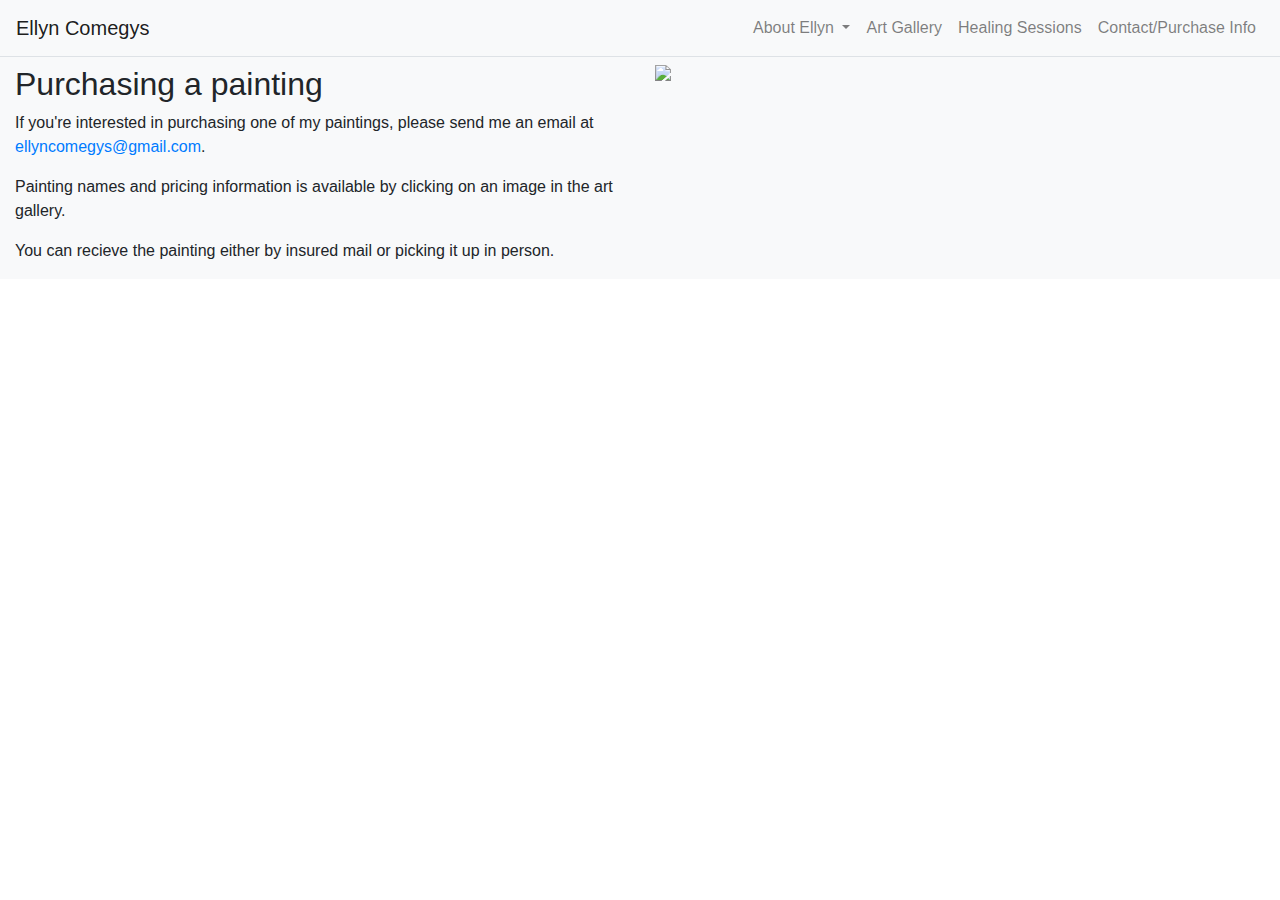
==== contact.html @ 3cc5ff24 "Initial publishing commit" ====
<!DOCTYPE html>
<html lang="en">
   <head>
      <meta charset="utf-8">
      <meta http-equiv="X-UA-Compatible" content="IE=edge">
      <meta name="viewport" content="width=device-width, initial-scale=1">
      <!-- The above 3 meta tags *must* come first in the head; any other head content must come *after* these tags -->
      <title>Ellyn Comegys Art & Healing</title>

      <!-- Bootstrap -->
      <link href="css/bootstrap.min.css" rel="stylesheet">

      <!-- Custom CSS -->
      <link href="css/stylesheet.css" rel="stylesheet">

      <!-- HTML5 shim and Respond.js for IE8 support of HTML5 elements and media queries -->
      <!-- WARNING: Respond.js doesn't work if you view the page via file:// -->
      <!--[if lt IE 9]>
         <script src="https://oss.maxcdn.com/html5shiv/3.7.3/html5shiv.min.js"></script>
         <script src="https://oss.maxcdn.com/respond/1.4.2/respond.min.js"></script>
      <![endif]-->
   </head>
   <body>
      <div id="artist-container" class="bg-light">
         <nav class="navbar navbar-expand-lg navbar-light bg-light text-white border-bottom">
            <a class="navbar-brand" href="index.html">Ellyn Comegys</a>
            <button class="navbar-toggler" type="button" data-toggle="collapse" data-target="#navbarSupportedContent" aria-controls="navbarSupportedContent" aria-expanded="false" aria-label="Toggle navigation">
               <span class="navbar-toggler-icon"></span>
            </button>

            <div class="collapse navbar-collapse" id="navbarSupportedContent">
               <ul class="navbar-nav ml-auto">
                  <li class="nav-item dropdown">
                     <a class="nav-link dropdown-toggle" href="#" id="navbarDropdown" role="button" data-toggle="dropdown" aria-haspopup="true" aria-expanded="false">
                        About Ellyn
                     </a>
                     <div class="dropdown-menu" aria-labelledby="navbarDropdown">
                        <a class="dropdown-item" href="ellyn-the-artist.html">Ellyn the Artist</a>
                        <a class="dropdown-item" href="ellyn-the-healer.html">Ellyn the Healer</a>
                     </div>
                  </li>
                  <li class="nav-item">
                     <a class="nav-link" href="art-gallery.html">Art Gallery</a>
                  </li>
                  <li class="nav-item">
                      <a class="nav-link" href="healing-sessions.html">Healing Sessions</a>
                  </li>
                  <li class="nav-item">
                     <a class="nav-link" href="contact.html">Contact/Purchase Info</a>
                  </li>
               </ul>
            </div>
         </nav>

         <div class="container-fluid mt-2" >
            <div class="row">
               <div class="col-lg-6 mx-auto">
                  <h2>Purchasing a painting</h2>
                  <p>If you're interested in purchasing one of my paintings, please send me an email at <a href="mailto:ellyncomegys@gmail.com">ellyncomegys@gmail.com</a>.</p>
                  <p>Painting names and pricing information is available by clicking on an image in the art gallery.</p>
                  <p>You can recieve the painting either by insured mail or picking it up in person.</p>
               </div>
               <div class="col-lg-6 mx-auto">
                  <img class=".img-fluid mx-auto d-block" src="art/The Road Home.jpg" />
               </div>
            </div> <!-- .row -->
         </div> <!-- .container-fluid -->
      </div> <!-- #container -->

      <!-- jQuery (necessary for Bootstrap's JavaScript plugins) -->
      <script src="https://ajax.googleapis.com/ajax/libs/jquery/1.12.4/jquery.min.js"></script>
      <!-- Include all compiled plugins (below), or include individual files as needed -->
      <script src="js/bootstrap.min.js"></script>
      <!-- custom javascript -->
      <script src="js/javascript.js"></script>
   </body>
</html>
---- css/stylesheet.css ----
img {
    max-width: 100%;
}

#artCarousel img {
   max-height: 80vh;
}

.gallery-img {
    cursor: pointer;
}

#modalImage {
    object-fit: contain;
    max-height: 80vh;
}
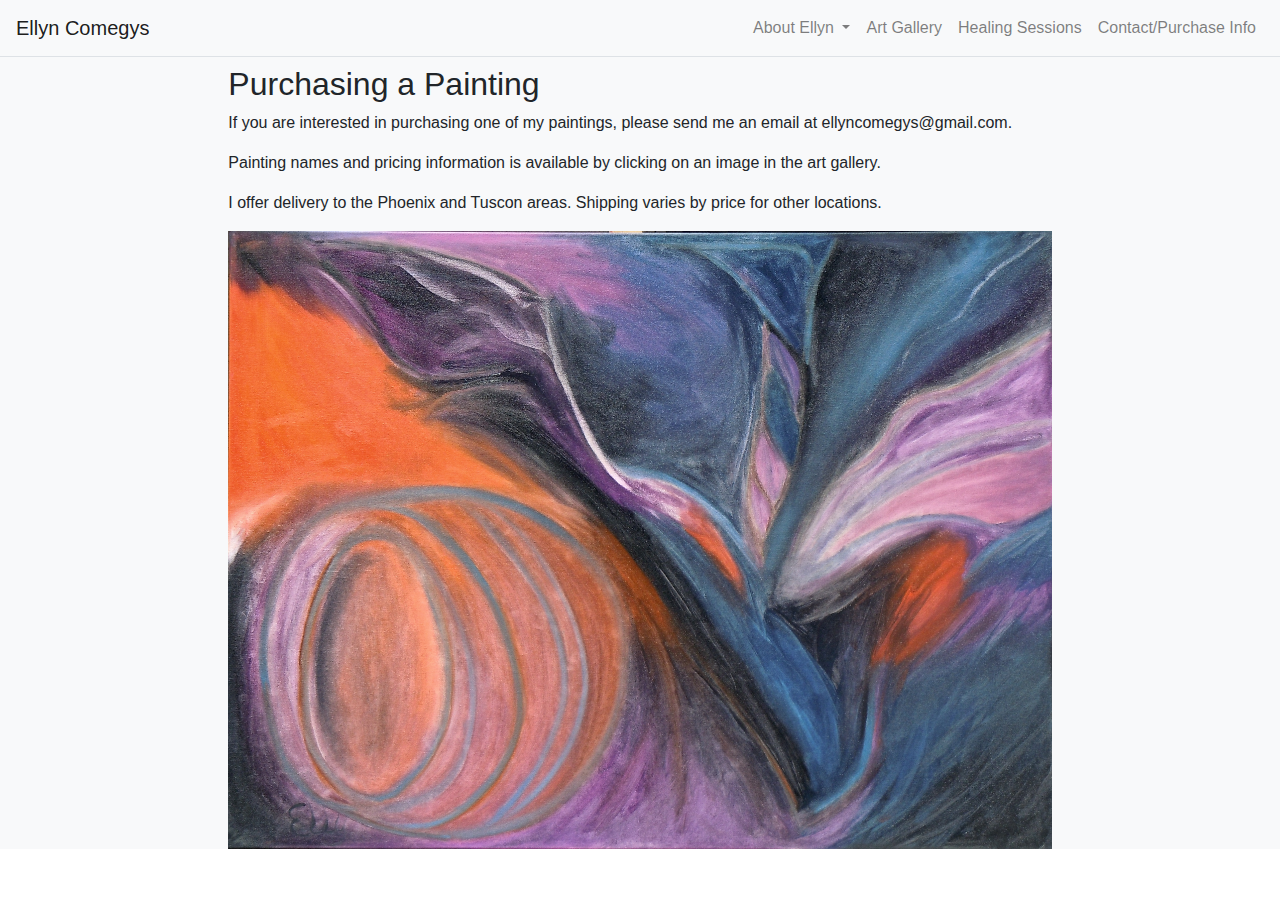
==== commit 17f7d6ac: "content edits" ====
--- a/contact.html
+++ b/contact.html
@@ -54,14 +54,16 @@
 
          <div class="container-fluid mt-2" >
             <div class="row">
-               <div class="col-lg-6 mx-auto">
-                  <h2>Purchasing a painting</h2>
-                  <p>If you're interested in purchasing one of my paintings, please send me an email at <a href="mailto:ellyncomegys@gmail.com">ellyncomegys@gmail.com</a>.</p>
-                  <p>Painting names and pricing information is available by clicking on an image in the art gallery.</p>
-                  <p>You can recieve the painting either by insured mail or picking it up in person.</p>
+               <div class="col-lg-8 mx-auto">
+                   <h2>Purchasing a Painting</h2>
+                   <p>If you are interested in purchasing one of my paintings, please send me an email at ellyncomegys@gmail.com.</p>
+                   <p>Painting names and pricing information is available by clicking on an image in the art gallery.</p>
+                   <p>I offer delivery to the Phoenix and Tuscon areas. Shipping varies by price for other locations.</p>
                </div>
-               <div class="col-lg-6 mx-auto">
-                  <img class=".img-fluid mx-auto d-block" src="art/The Road Home.jpg" />
+            </div>
+            <div class="row">
+               <div class="col-lg-8 mx-auto">
+                  <img class=".img-fluid mx-auto d-block" src="art/Vortex.jpg" />
                </div>
             </div> <!-- .row -->
          </div> <!-- .container-fluid -->
